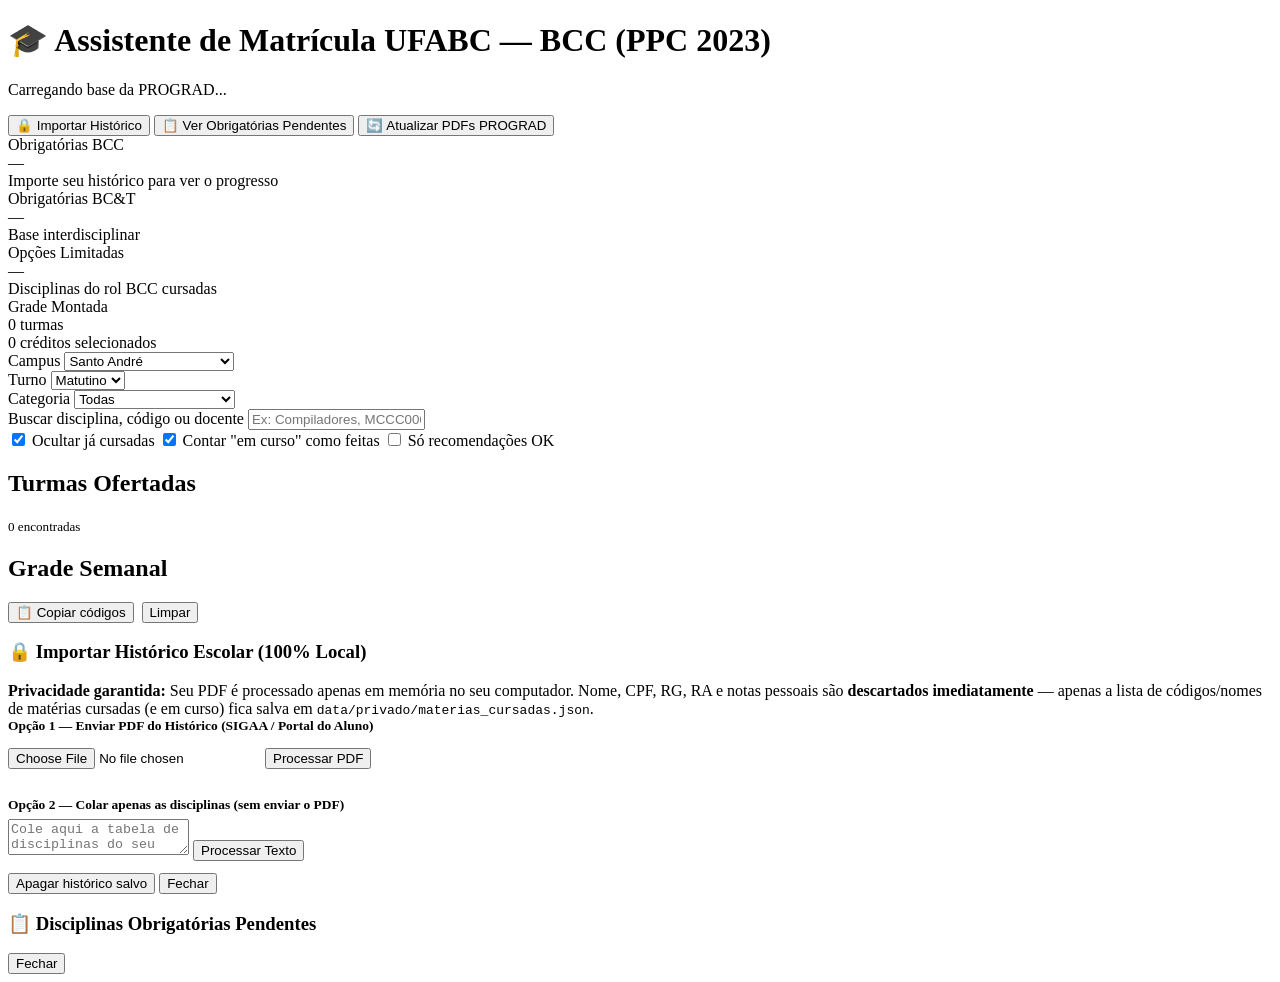
==== src/web/static/index.html @ 6505a4ff "feat: assistente de matricula UFABC (BCC 2023)" ====
<!DOCTYPE html>
<html lang="pt-BR">
<head>
  <meta charset="UTF-8" />
  <meta name="viewport" content="width=device-width, initial-scale=1.0" />
  <title>Assistente de Matrícula UFABC — BCC</title>
  <link rel="stylesheet" href="/static/styles.css" />
</head>
<body>
  <header>
    <div class="brand">
      <h1>🎓 Assistente de Matrícula UFABC — BCC (PPC 2023)</h1>
      <p id="metaInfo">Carregando base da PROGRAD...</p>
    </div>
    <div class="header-actions">
      <button class="btn-primary" id="btnAbrirHistorico">🔒 Importar Histórico</button>
      <button class="btn-secondary" id="btnVerPendentes">📋 Ver Obrigatórias Pendentes</button>
      <button class="btn-secondary" id="btnSincronizar">🔄 Atualizar PDFs PROGRAD</button>
    </div>
  </header>

  <main class="container">
    <section class="stats-grid">
      <div class="stat-card">
        <div class="label">Obrigatórias BCC</div>
        <div class="value" id="statBcc">—</div>
        <div class="sub" id="statBccSub">Importe seu histórico para ver o progresso</div>
      </div>
      <div class="stat-card">
        <div class="label">Obrigatórias BC&amp;T</div>
        <div class="value" id="statBct">—</div>
        <div class="sub" id="statBctSub">Base interdisciplinar</div>
      </div>
      <div class="stat-card">
        <div class="label">Opções Limitadas</div>
        <div class="value" id="statOl">—</div>
        <div class="sub">Disciplinas do rol BCC cursadas</div>
      </div>
      <div class="stat-card">
        <div class="label">Grade Montada</div>
        <div class="value" id="statGrade">0 turmas</div>
        <div class="sub" id="statCreditos">0 créditos selecionados</div>
      </div>
    </section>

    <section class="filters-bar">
      <div class="field">
        <label for="fCampus">Campus</label>
        <select id="fCampus">
          <option value="Santo André" selected>Santo André</option>
          <option value="São Bernardo do Campo">São Bernardo do Campo</option>
          <option value="Todos">Todos</option>
        </select>
      </div>
      <div class="field">
        <label for="fTurno">Turno</label>
        <select id="fTurno">
          <option value="Matutino" selected>Matutino</option>
          <option value="Noturno">Noturno</option>
          <option value="Todos">Todos</option>
        </select>
      </div>
      <div class="field">
        <label for="fCategoria">Categoria</label>
        <select id="fCategoria">
          <option value="Todas">Todas</option>
          <option value="obrigatoria_bcc">Obrigatórias BCC</option>
          <option value="obrigatoria_bct">Obrigatórias BC&amp;T</option>
          <option value="opcao_limitada">Opções Limitadas BCC</option>
          <option value="livre">Livres / Outras</option>
        </select>
      </div>
      <div class="field grow">
        <label for="fBusca">Buscar disciplina, código ou docente</label>
        <input type="text" id="fBusca" placeholder="Ex: Compiladores, MCCC006, Grafos..." />
      </div>
      <div class="toggles">
        <label class="toggle-label">
          <input type="checkbox" id="fOcultarCursadas" checked />
          Ocultar já cursadas
        </label>
        <label class="toggle-label">
          <input type="checkbox" id="fContarEmCurso" checked />
          Contar "em curso" como feitas
        </label>
        <label class="toggle-label">
          <input type="checkbox" id="fApenasRecOk" />
          Só recomendações OK
        </label>
      </div>
    </section>

    <section class="main-grid">
      <!-- Lista de turmas -->
      <div class="panel">
        <div class="panel-header">
          <h2>Turmas Ofertadas</h2>
          <span id="contadorTurmas" style="font-size:0.82rem;color:var(--muted)">0 encontradas</span>
        </div>
        <div class="turmas-list" id="listaTurmas"></div>
      </div>

      <!-- Grade semanal -->
      <div class="panel">
        <div class="panel-header">
          <h2>Grade Semanal</h2>
          <div style="display:flex;gap:8px;">
            <button class="btn-primary btn-sm" id="btnCopiarCodigos">📋 Copiar códigos</button>
            <button class="btn-danger btn-sm" id="btnLimparGrade">Limpar</button>
          </div>
        </div>
        <div class="schedule-wrap">
          <table class="schedule-table" id="gradeSemanal"></table>
        </div>
        <div class="selected-list" id="listaSelecionadas"></div>
      </div>
    </section>
  </main>

  <!-- Modal Importar Histórico -->
  <div class="modal-backdrop" id="modalHistorico">
    <div class="modal">
      <h3>🔒 Importar Histórico Escolar (100% Local)</h3>
      <div class="privacy-note">
        <strong>Privacidade garantida:</strong> Seu PDF é processado apenas em memória no seu computador.
        Nome, CPF, RG, RA e notas pessoais são <strong>descartados imediatamente</strong> — apenas a lista
        de códigos/nomes de matérias cursadas (e em curso) fica salva em <code>data/privado/materias_cursadas.json</code>.
      </div>

      <div style="margin-bottom:14px;">
        <label style="display:block;font-size:0.84rem;font-weight:600;margin-bottom:6px;">
          Opção 1 — Enviar PDF do Histórico (SIGAA / Portal do Aluno)
        </label>
        <input type="file" id="inputPdfHistorico" accept="application/pdf" />
        <button class="btn-primary btn-sm" id="btnEnviarPdf" style="margin-top:8px;">Processar PDF</button>
      </div>

      <hr style="border:none;border-top:1px solid var(--border);margin:14px 0;" />

      <div>
        <label style="display:block;font-size:0.84rem;font-weight:600;margin-bottom:6px;">
          Opção 2 — Colar apenas as disciplinas (sem enviar o PDF)
        </label>
        <textarea id="inputTextoHistorico" placeholder="Cole aqui a tabela de disciplinas do seu histórico (ex: MCCC001-23 Algoritmos e Estruturas de Dados I Aprovado)..."></textarea>
        <button class="btn-secondary btn-sm" id="btnEnviarTexto" style="margin-top:8px;">Processar Texto</button>
      </div>

      <div id="historicoStatusModal" style="margin-top:12px;font-size:0.82rem;color:var(--muted);"></div>

      <div class="modal-footer">
        <button class="btn-danger btn-sm" id="btnRemoverHistorico">Apagar histórico salvo</button>
        <button class="btn-secondary" id="btnFecharHistorico">Fechar</button>
      </div>
    </div>
  </div>

  <!-- Modal Obrigatórias Pendentes -->
  <div class="modal-backdrop" id="modalPendentes">
    <div class="modal">
      <h3>📋 Disciplinas Obrigatórias Pendentes</h3>
      <div id="conteudoPendentes" style="font-size:0.85rem;margin-top:10px;"></div>
      <div class="modal-footer">
        <button class="btn-secondary" id="btnFecharPendentes">Fechar</button>
      </div>
    </div>
  </div>

  <div class="toast" id="toast"></div>
  <script src="/static/app.js"></script>
</body>
</html>
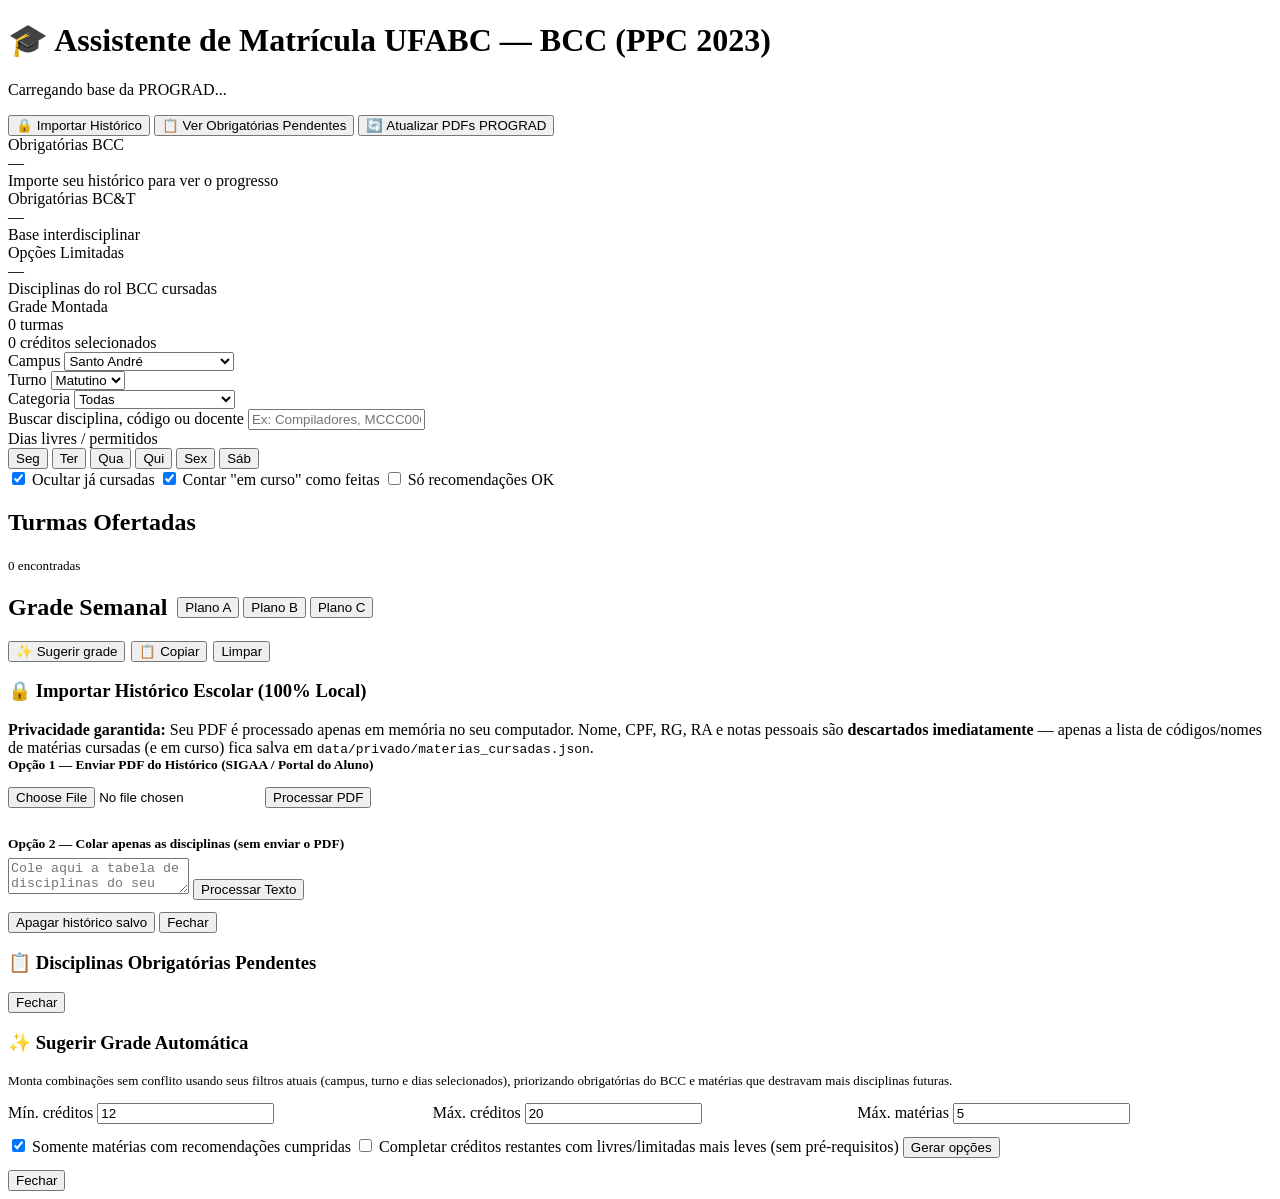
==== commit 75083fe4: "feat: agrupar turmas, grafo de destravamento, planos A/B/C, filtro de dias e sugestao automatica de " ====
--- a/src/web/static/index.html
+++ b/src/web/static/index.html
@@ -74,6 +74,17 @@
         <label for="fBusca">Buscar disciplina, código ou docente</label>
         <input type="text" id="fBusca" placeholder="Ex: Compiladores, MCCC006, Grafos..." />
       </div>
+      <div class="field">
+        <label>Dias livres / permitidos</label>
+        <div class="dias-pills" id="diasPills">
+          <button type="button" class="dia-pill active" data-dia="segunda">Seg</button>
+          <button type="button" class="dia-pill active" data-dia="terca">Ter</button>
+          <button type="button" class="dia-pill active" data-dia="quarta">Qua</button>
+          <button type="button" class="dia-pill active" data-dia="quinta">Qui</button>
+          <button type="button" class="dia-pill active" data-dia="sexta">Sex</button>
+          <button type="button" class="dia-pill active" data-dia="sabado">Sáb</button>
+        </div>
+      </div>
       <div class="toggles">
         <label class="toggle-label">
           <input type="checkbox" id="fOcultarCursadas" checked />
@@ -103,9 +114,17 @@
       <!-- Grade semanal -->
       <div class="panel">
         <div class="panel-header">
-          <h2>Grade Semanal</h2>
-          <div style="display:flex;gap:8px;">
-            <button class="btn-primary btn-sm" id="btnCopiarCodigos">📋 Copiar códigos</button>
+          <div style="display:flex;align-items:center;gap:10px;flex-wrap:wrap;">
+            <h2>Grade Semanal</h2>
+            <div class="plan-tabs" id="planTabs">
+              <button type="button" class="plan-tab active" data-plan="A">Plano A</button>
+              <button type="button" class="plan-tab" data-plan="B">Plano B</button>
+              <button type="button" class="plan-tab" data-plan="C">Plano C</button>
+            </div>
+          </div>
+          <div style="display:flex;gap:6px;flex-wrap:wrap;">
+            <button class="btn-secondary btn-sm" id="btnAbrirSugerir">✨ Sugerir grade</button>
+            <button class="btn-primary btn-sm" id="btnCopiarCodigos">📋 Copiar</button>
             <button class="btn-danger btn-sm" id="btnLimparGrade">Limpar</button>
           </div>
         </div>
@@ -165,6 +184,43 @@
     </div>
   </div>
 
+  <!-- Modal Sugerir Grade -->
+  <div class="modal-backdrop" id="modalSugerir">
+    <div class="modal">
+      <h3>✨ Sugerir Grade Automática</h3>
+      <p style="font-size:0.82rem;color:var(--muted);margin-bottom:14px;">
+        Monta combinações sem conflito usando seus filtros atuais (campus, turno e dias selecionados), priorizando obrigatórias do BCC e matérias que destravam mais disciplinas futuras.
+      </p>
+      <div style="display:grid;grid-template-columns:repeat(3,1fr);gap:10px;margin-bottom:12px;">
+        <div class="field">
+          <label for="sugMinCred">Mín. créditos</label>
+          <input type="text" id="sugMinCred" value="12" style="min-width:0;" />
+        </div>
+        <div class="field">
+          <label for="sugMaxCred">Máx. créditos</label>
+          <input type="text" id="sugMaxCred" value="20" style="min-width:0;" />
+        </div>
+        <div class="field">
+          <label for="sugMaxDisc">Máx. matérias</label>
+          <input type="text" id="sugMaxDisc" value="5" style="min-width:0;" />
+        </div>
+      </div>
+      <label class="toggle-label" style="margin-bottom:8px;">
+        <input type="checkbox" id="sugSoRecOk" checked />
+        Somente matérias com recomendações cumpridas
+      </label>
+      <label class="toggle-label" style="margin-bottom:12px;">
+        <input type="checkbox" id="sugCompletarLeves" />
+        Completar créditos restantes com livres/limitadas mais leves (sem pré-requisitos)
+      </label>
+      <button class="btn-primary" id="btnGerarSugestoes">Gerar opções</button>
+      <div id="resultadoSugestoes" style="margin-top:12px;"></div>
+      <div class="modal-footer">
+        <button class="btn-secondary" id="btnFecharSugerir">Fechar</button>
+      </div>
+    </div>
+  </div>
+
   <div class="toast" id="toast"></div>
   <script src="/static/app.js"></script>
 </body>
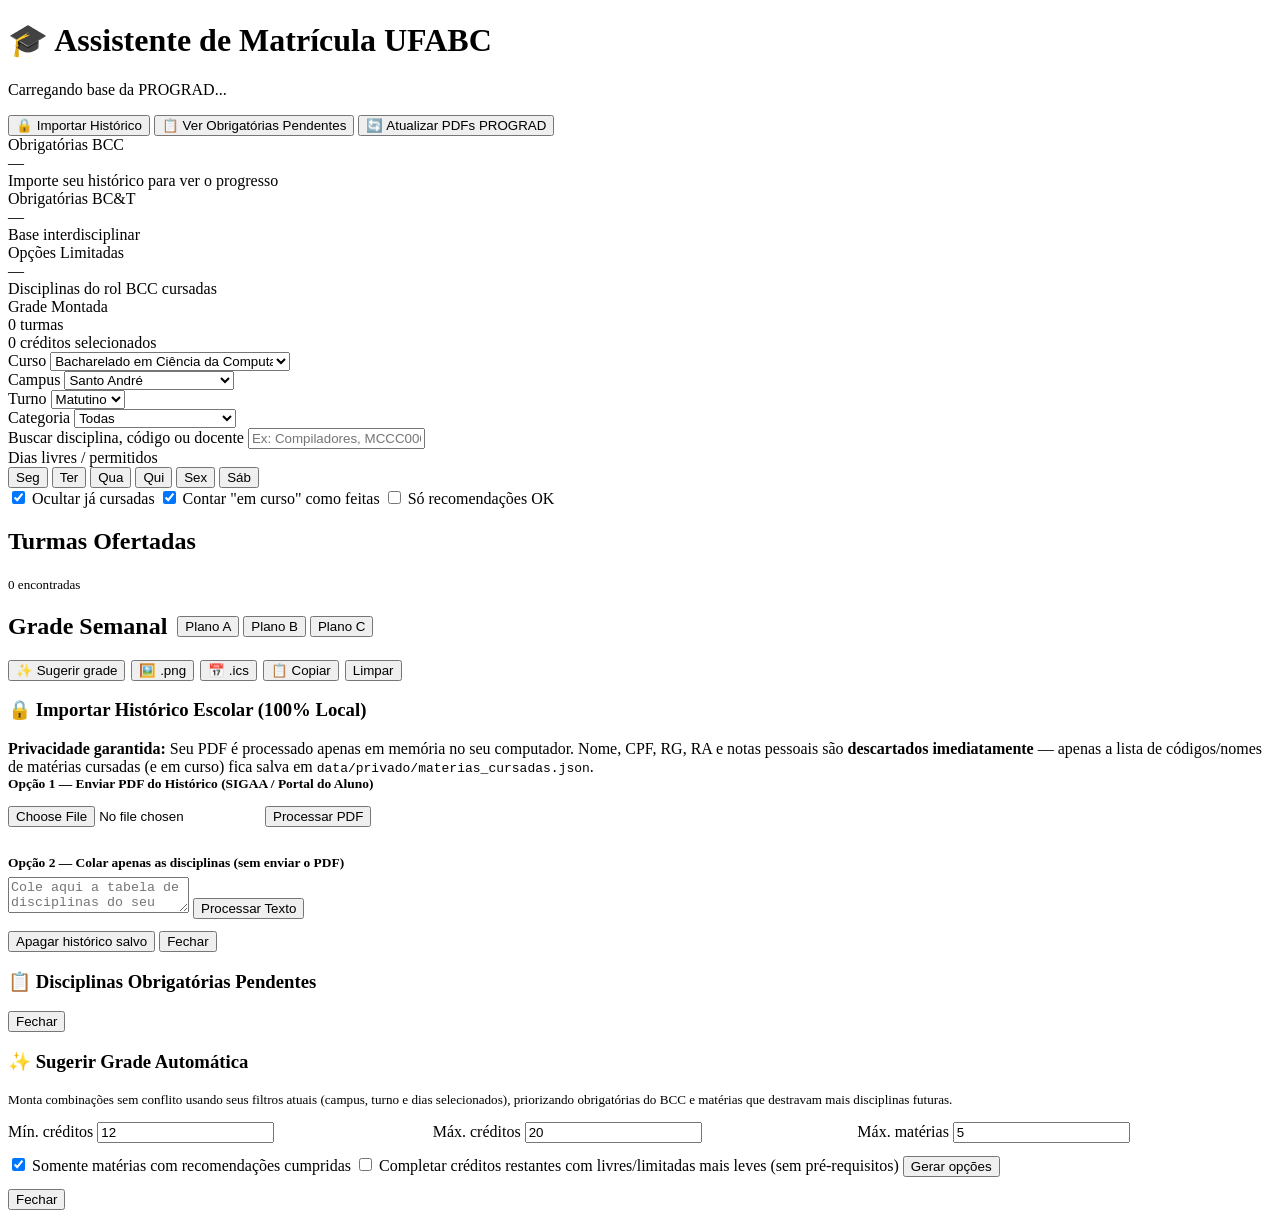
==== commit 88ea62d6: "feat: suporte a todos os cursos da UFABC e exportacao da grade em PNG e ICS" ====
--- a/src/web/static/index.html
+++ b/src/web/static/index.html
@@ -9,7 +9,7 @@
 <body>
   <header>
     <div class="brand">
-      <h1>🎓 Assistente de Matrícula UFABC — BCC (PPC 2023)</h1>
+      <h1>🎓 Assistente de Matrícula UFABC</h1>
       <p id="metaInfo">Carregando base da PROGRAD...</p>
     </div>
     <div class="header-actions">
@@ -44,6 +44,12 @@
     </section>
 
     <section class="filters-bar">
+      <div class="field">
+        <label for="fCurso">Curso</label>
+        <select id="fCurso" style="max-width:240px;">
+          <option value="BACHARELADO EM CIÊNCIA DA COMPUTAÇÃO" selected>Bacharelado em Ciência da Computação</option>
+        </select>
+      </div>
       <div class="field">
         <label for="fCampus">Campus</label>
         <select id="fCampus">
@@ -64,9 +70,9 @@
         <label for="fCategoria">Categoria</label>
         <select id="fCategoria">
           <option value="Todas">Todas</option>
-          <option value="obrigatoria_bcc">Obrigatórias BCC</option>
+          <option value="obrigatoria_bcc">Do Curso / Obrigatórias</option>
           <option value="obrigatoria_bct">Obrigatórias BC&amp;T</option>
-          <option value="opcao_limitada">Opções Limitadas BCC</option>
+          <option value="opcao_limitada">Opções Limitadas</option>
           <option value="livre">Livres / Outras</option>
         </select>
       </div>
@@ -124,6 +130,8 @@
           </div>
           <div style="display:flex;gap:6px;flex-wrap:wrap;">
             <button class="btn-secondary btn-sm" id="btnAbrirSugerir">✨ Sugerir grade</button>
+            <button class="btn-secondary btn-sm" id="btnExportarPng" title="Baixar imagem da grade">🖼️ .png</button>
+            <button class="btn-secondary btn-sm" id="btnExportarIcs" title="Importar no Google/Apple Calendar">📅 .ics</button>
             <button class="btn-primary btn-sm" id="btnCopiarCodigos">📋 Copiar</button>
             <button class="btn-danger btn-sm" id="btnLimparGrade">Limpar</button>
           </div>
@@ -222,6 +230,6 @@
   </div>
 
   <div class="toast" id="toast"></div>
-  <script src="/static/app.js"></script>
+  <script type="module" src="/static/app.js"></script>
 </body>
 </html>
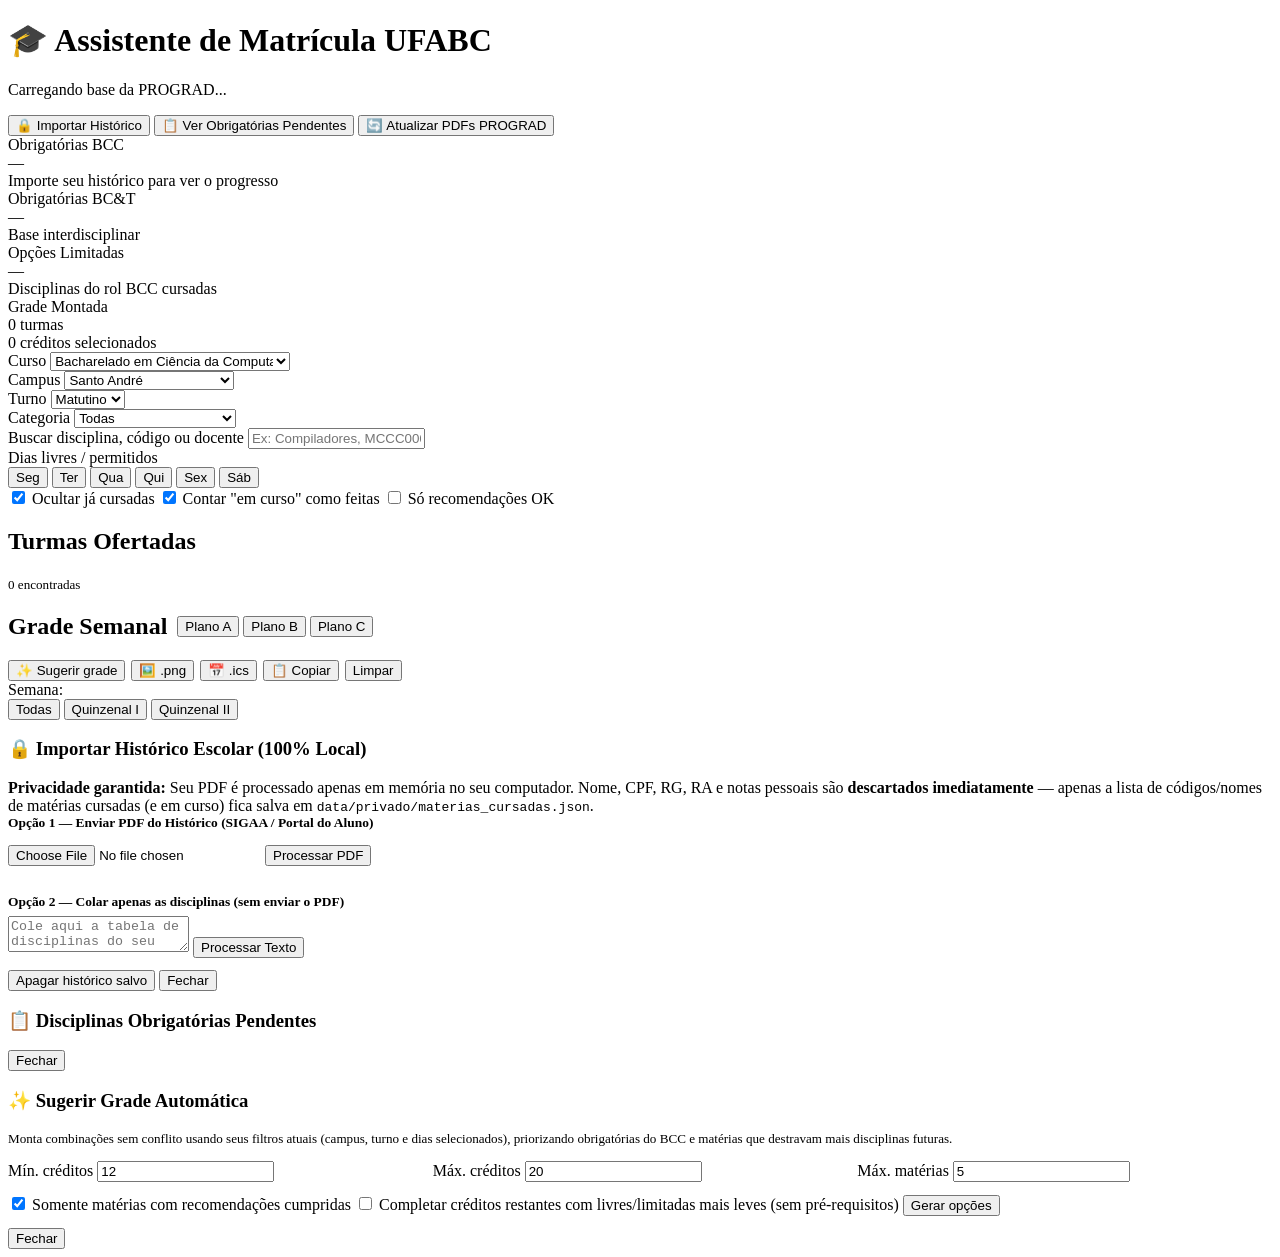
==== commit a1ddd175: "feat: alternar visualizacao Quinzenal I e Quinzenal II na grade semanal e no PNG" ====
--- a/src/web/static/index.html
+++ b/src/web/static/index.html
@@ -21,17 +21,17 @@
 
   <main class="container">
     <section class="stats-grid">
-      <div class="stat-card">
+      <div class="stat-card" id="cardStatBcc">
         <div class="label">Obrigatórias BCC</div>
         <div class="value" id="statBcc">—</div>
         <div class="sub" id="statBccSub">Importe seu histórico para ver o progresso</div>
       </div>
-      <div class="stat-card">
+      <div class="stat-card" id="cardStatBct">
         <div class="label">Obrigatórias BC&amp;T</div>
         <div class="value" id="statBct">—</div>
         <div class="sub" id="statBctSub">Base interdisciplinar</div>
       </div>
-      <div class="stat-card">
+      <div class="stat-card" id="cardStatOl">
         <div class="label">Opções Limitadas</div>
         <div class="value" id="statOl">—</div>
         <div class="sub">Disciplinas do rol BCC cursadas</div>
@@ -136,6 +136,14 @@
             <button class="btn-danger btn-sm" id="btnLimparGrade">Limpar</button>
           </div>
         </div>
+        <div class="week-bar">
+          <span>Semana:</span>
+          <div class="plan-tabs" id="semanaTabs">
+            <button type="button" class="plan-tab active" data-semana="todas">Todas</button>
+            <button type="button" class="plan-tab" data-semana="quinzenal_1">Quinzenal I</button>
+            <button type="button" class="plan-tab" data-semana="quinzenal_2">Quinzenal II</button>
+          </div>
+        </div>
         <div class="schedule-wrap">
           <table class="schedule-table" id="gradeSemanal"></table>
         </div>
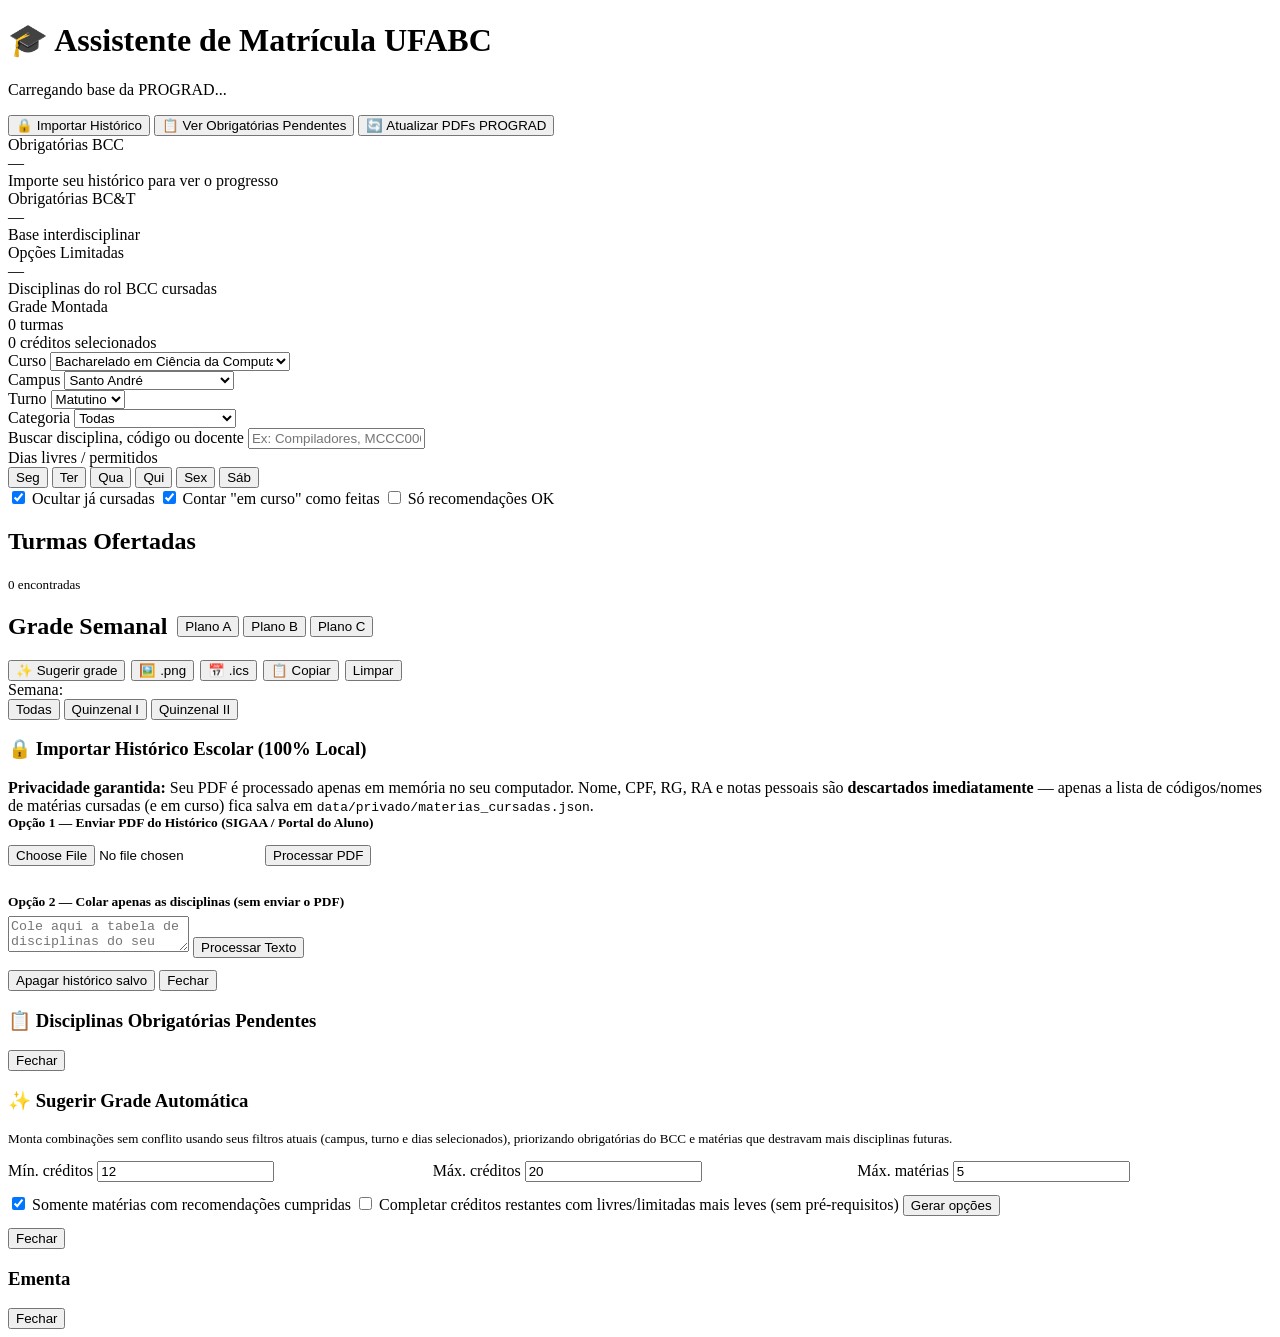
==== commit ca777c90: "feat: ementa e objetivos no clique, GitHub Actions CI, atualizador PROGRAD e licenca MIT" ====
--- a/src/web/static/index.html
+++ b/src/web/static/index.html
@@ -237,6 +237,18 @@
     </div>
   </div>
 
+  <!-- Modal Ementa da Disciplina -->
+  <div class="modal-backdrop" id="modalEmenta">
+    <div class="modal">
+      <h3 id="ementaTitulo">Ementa</h3>
+      <div id="ementaMeta" style="font-size:0.78rem;color:var(--muted);font-family:monospace;margin-bottom:12px;"></div>
+      <div id="ementaConteudo" style="font-size:0.85rem;display:flex;flex-direction:column;gap:12px;"></div>
+      <div class="modal-footer">
+        <button class="btn-secondary" id="btnFecharEmenta">Fechar</button>
+      </div>
+    </div>
+  </div>
+
   <div class="toast" id="toast"></div>
   <script type="module" src="/static/app.js"></script>
 </body>
